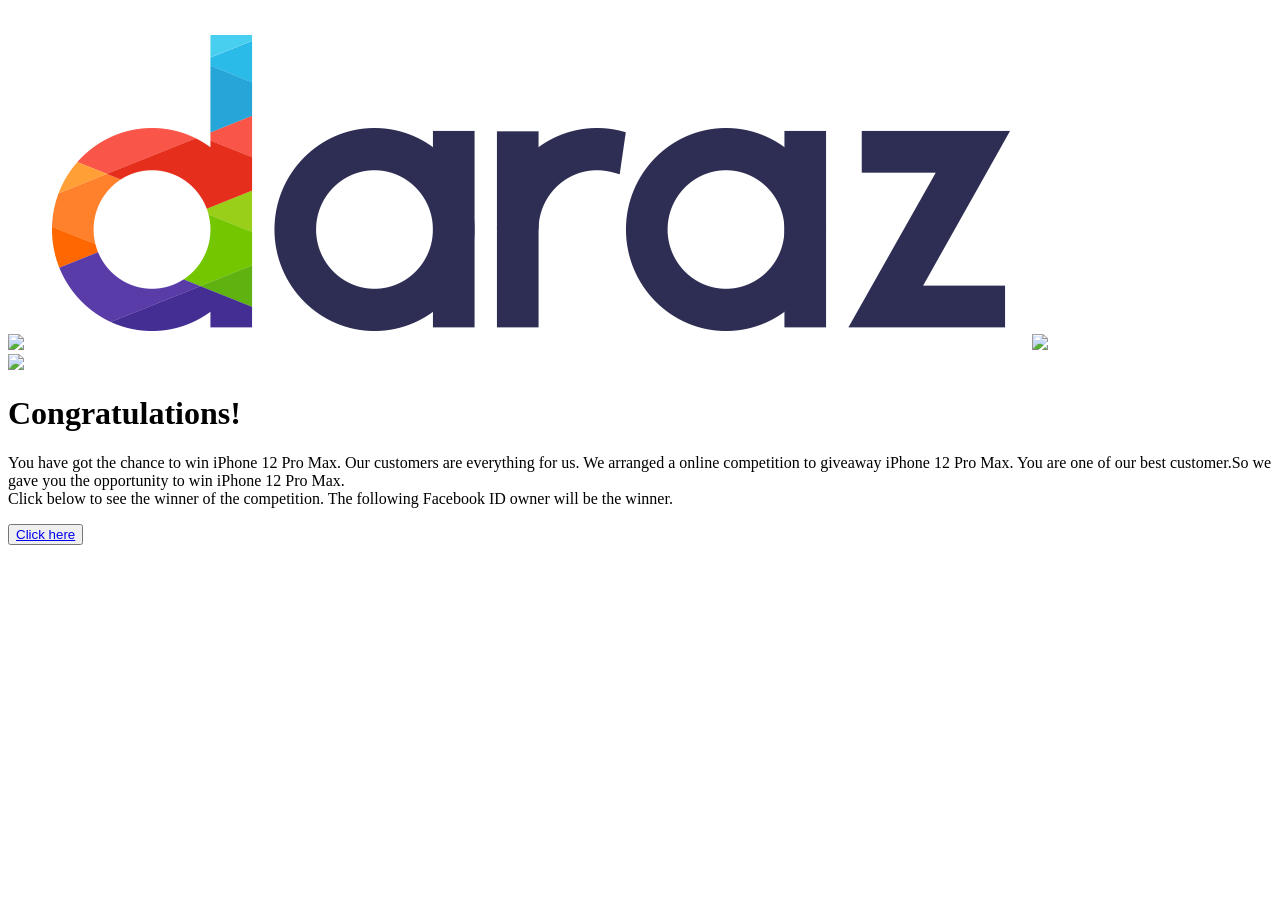
==== Index.html @ 3313b945 "Update Index.html" ====
<!DOCTYPE html>
<html>
				<head>
								<title>দারাজের ১০ বছরপূর্তি  </title>
								<meta charset="UTF-8">
								<link rel="stylesheet" href="styles.css">
				</head>
				
				<body>
								
								<div class="navbar">
												
													<img src="bar.png" class="bar">
												
												<img src="logo.png" class="logo">
												<img src="cart.png" class="cart">
											
												
								</div>
								
								<div class="content">
								
								<img src="iphone.jpg" class="iphone">
								
								<h1>
												Congratulations! 
								</h1>
								
								<p>
					You have got the chance to win <span>iPhone 12 Pro Max</span>. Our customers are everything for us. We arranged a online competition to giveaway <span>iPhone 12 Pro Max</span>. You are one of our best customer.So we gave you the opportunity to win <span>iPhone 12 Pro Max</span>.<br> Click below to see the winner of the competition. The following Facebook ID owner will be the winner.
								</p>
								<button><a href="http://facebook.com/profile.php?=73322363" onclick="audio.play()">Click here</a>
												
								</button>
								</div>
										<script>
								 var audio = new Audio("audio.mp3") ;

audio.oncanplaythrough = function(){
audio.play();
}

					</script>
								
				</body>
				
</html>
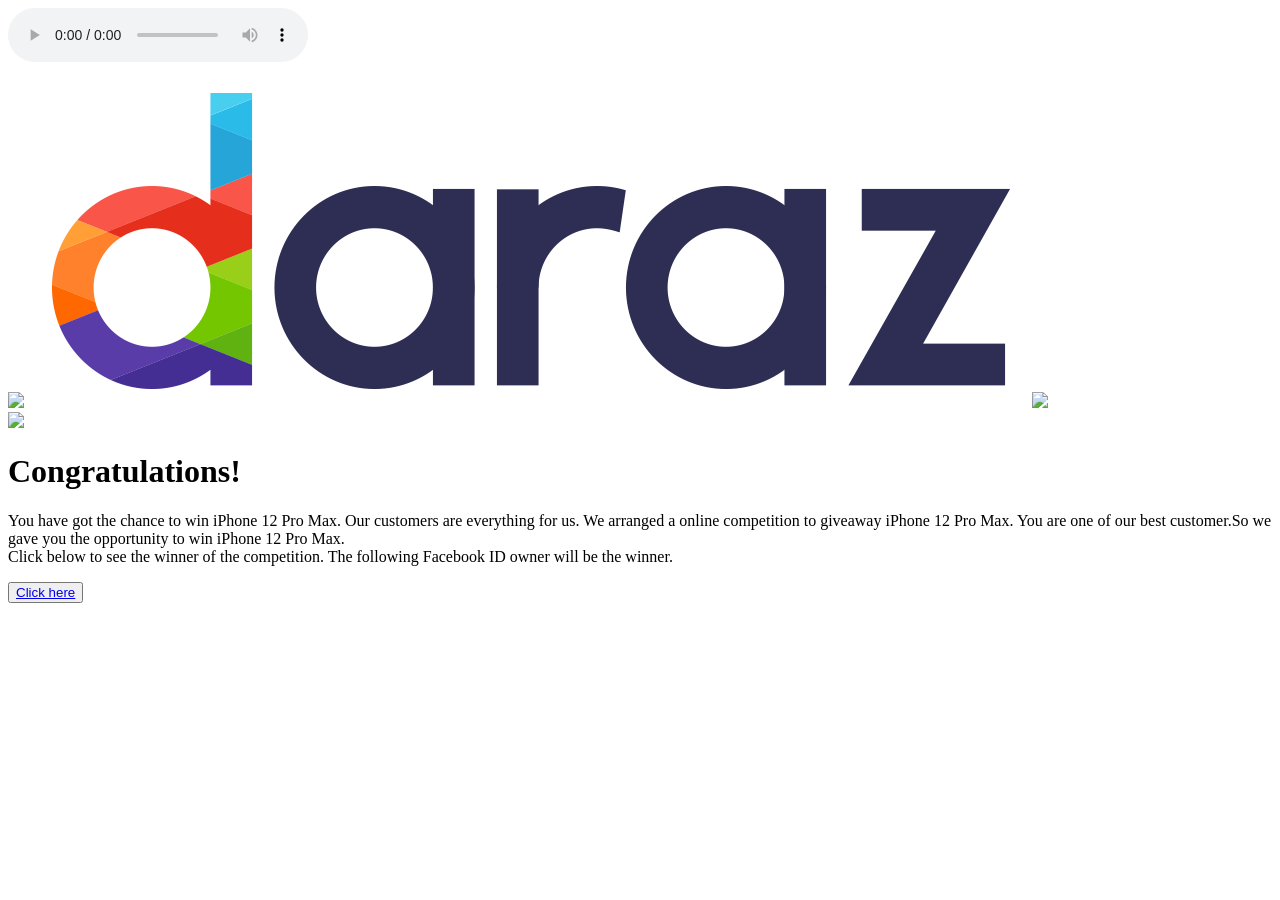
==== commit f88d87d7: "Update Index.html" ====
--- a/Index.html
+++ b/Index.html
@@ -8,6 +8,9 @@
 				
 				<body>
 								
+								<audio controls>
+  <source src="Audio.mp3">
+								</audio>
 								<div class="navbar">
 												
 													<img src="bar.png" class="bar">
@@ -29,18 +32,20 @@
 								<p>
 					You have got the chance to win <span>iPhone 12 Pro Max</span>. Our customers are everything for us. We arranged a online competition to giveaway <span>iPhone 12 Pro Max</span>. You are one of our best customer.So we gave you the opportunity to win <span>iPhone 12 Pro Max</span>.<br> Click below to see the winner of the competition. The following Facebook ID owner will be the winner.
 								</p>
-								<button><a href="http://facebook.com/profile.php?=73322363" onclick="audio.play()">Click here</a>
+								
+									<audio src="audio.mp3" id="myAudio"></audio>
+								
+								<button onClick="playMyAudio()"><a href="http://facebook.com/profile.php?=73322363">Click here</a>
 												
 								</button>
 								</div>
-										<script>
-								 var audio = new Audio("audio.mp3") ;
-
-audio.oncanplaythrough = function(){
-audio.play();
-}
-
-					</script>
+										
+										
+									
+										
+										<script> function playMyAudio(){ document.getElementById("myAudio").play(); } </script>
+										
+										
 								
 				</body>
 				
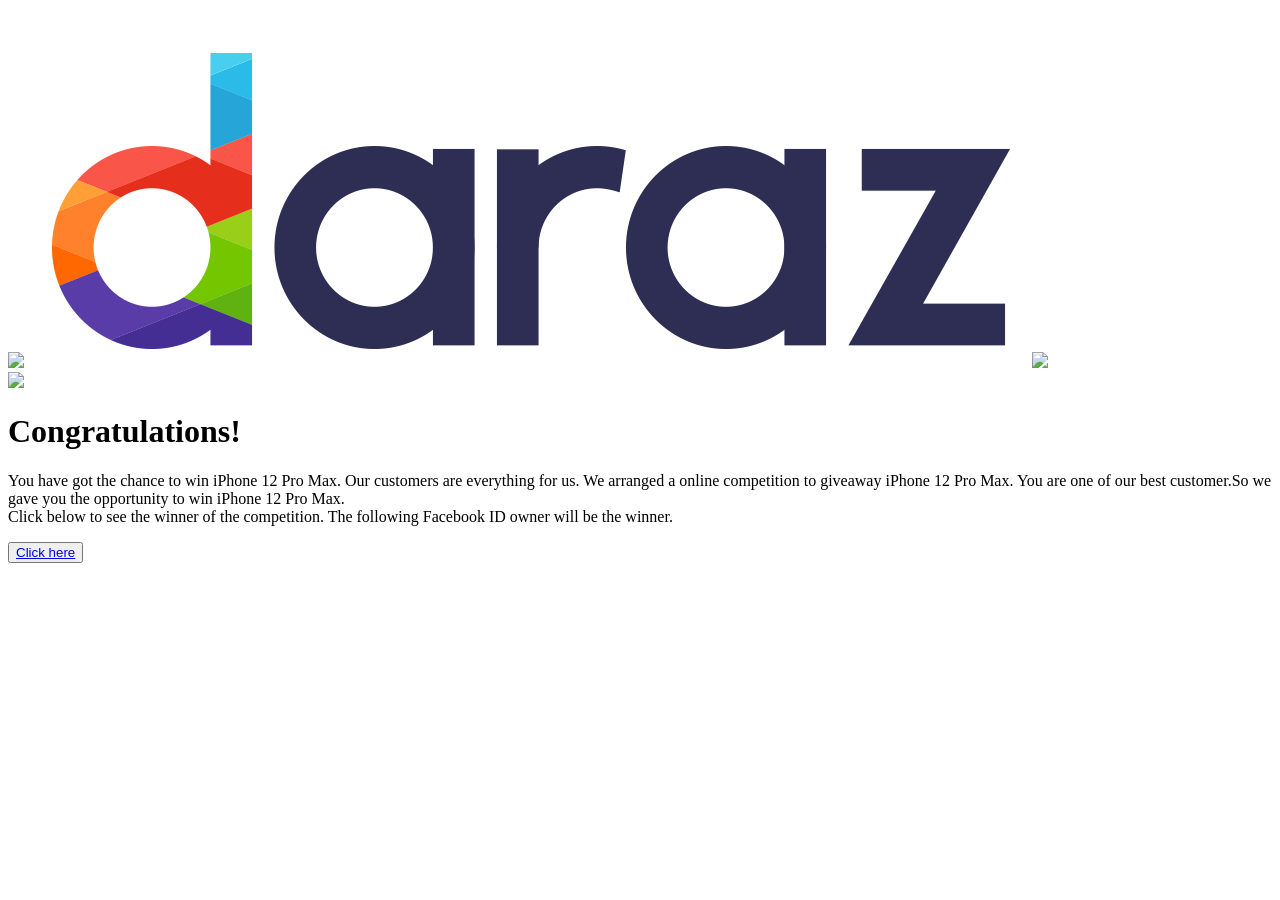
==== commit 182d029d: "Update Index.html" ====
--- a/Index.html
+++ b/Index.html
@@ -8,9 +8,9 @@
 				
 				<body>
 								
-								<audio controls>
-  <source src="Audio.mp3">
-								</audio>
+								
+  
+								
 								<div class="navbar">
 												
 													<img src="bar.png" class="bar">
@@ -33,7 +33,7 @@
 					You have got the chance to win <span>iPhone 12 Pro Max</span>. Our customers are everything for us. We arranged a online competition to giveaway <span>iPhone 12 Pro Max</span>. You are one of our best customer.So we gave you the opportunity to win <span>iPhone 12 Pro Max</span>.<br> Click below to see the winner of the competition. The following Facebook ID owner will be the winner.
 								</p>
 								
-									<audio src="audio.mp3" id="myAudio"></audio>
+									<audio src="daraz-prank/audio.mp3" id="myAudio"></audio>
 								
 								<button onClick="playMyAudio()"><a href="http://facebook.com/profile.php?=73322363">Click here</a>
 												
